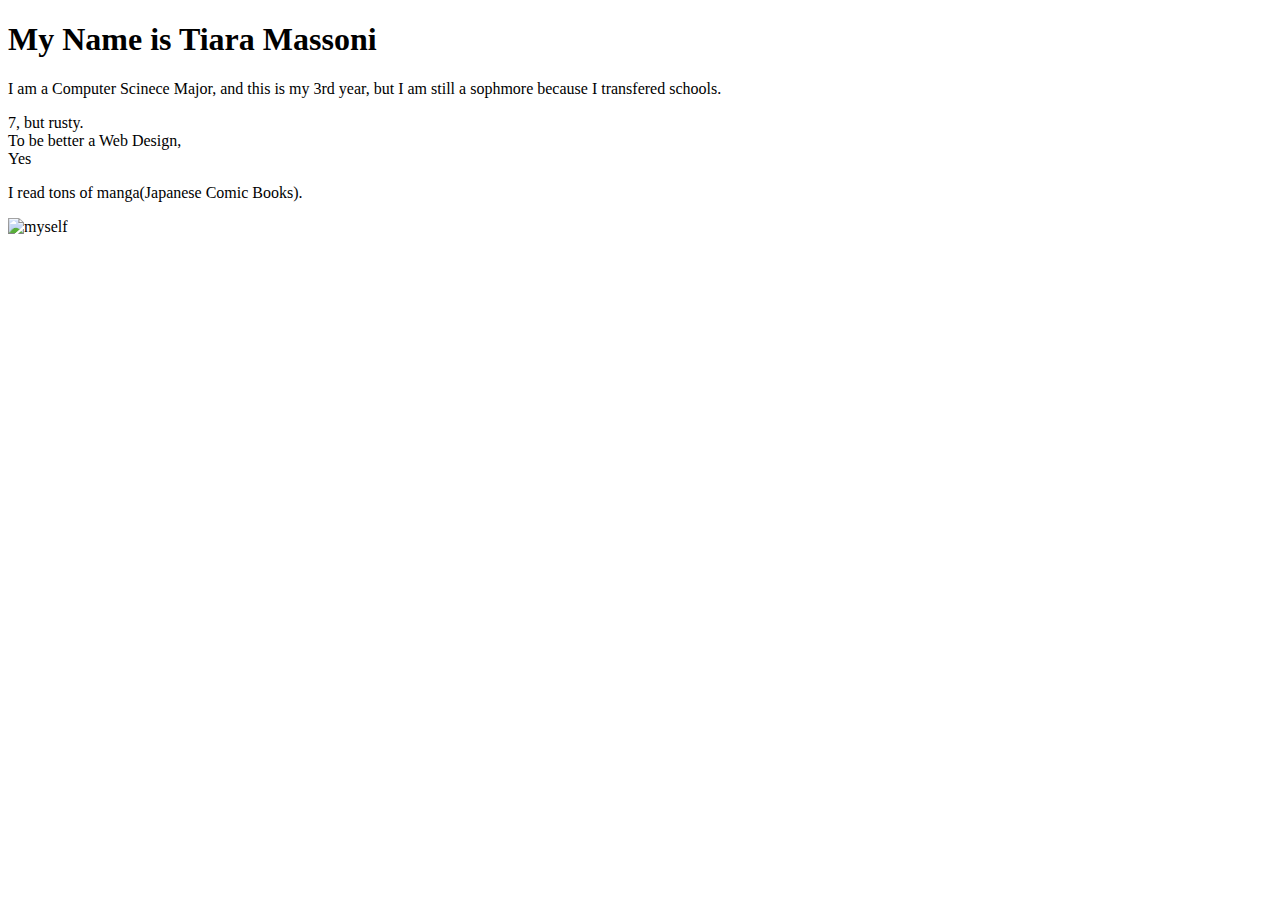
==== index.html @ 7575a638 "Update index.html" ====
﻿<!DOCTYPE html>
<html>
<body>

<h1> My Name is Tiara Massoni </h1>

<p> I am a Computer Scinece Major, and this is my 3rd year, but I am still a sophmore because I transfered schools. </p>

<u1>
   <li> 7, but rusty. </li> 
   <li> To be better a Web Design, </li>
   <li> Yes </li>
</u1>

<p> I read tons of manga(Japanese Comic Books). </p>

<img src="webcam-toy-photo1.jpg" alt="myself"/>

</body>

</html>
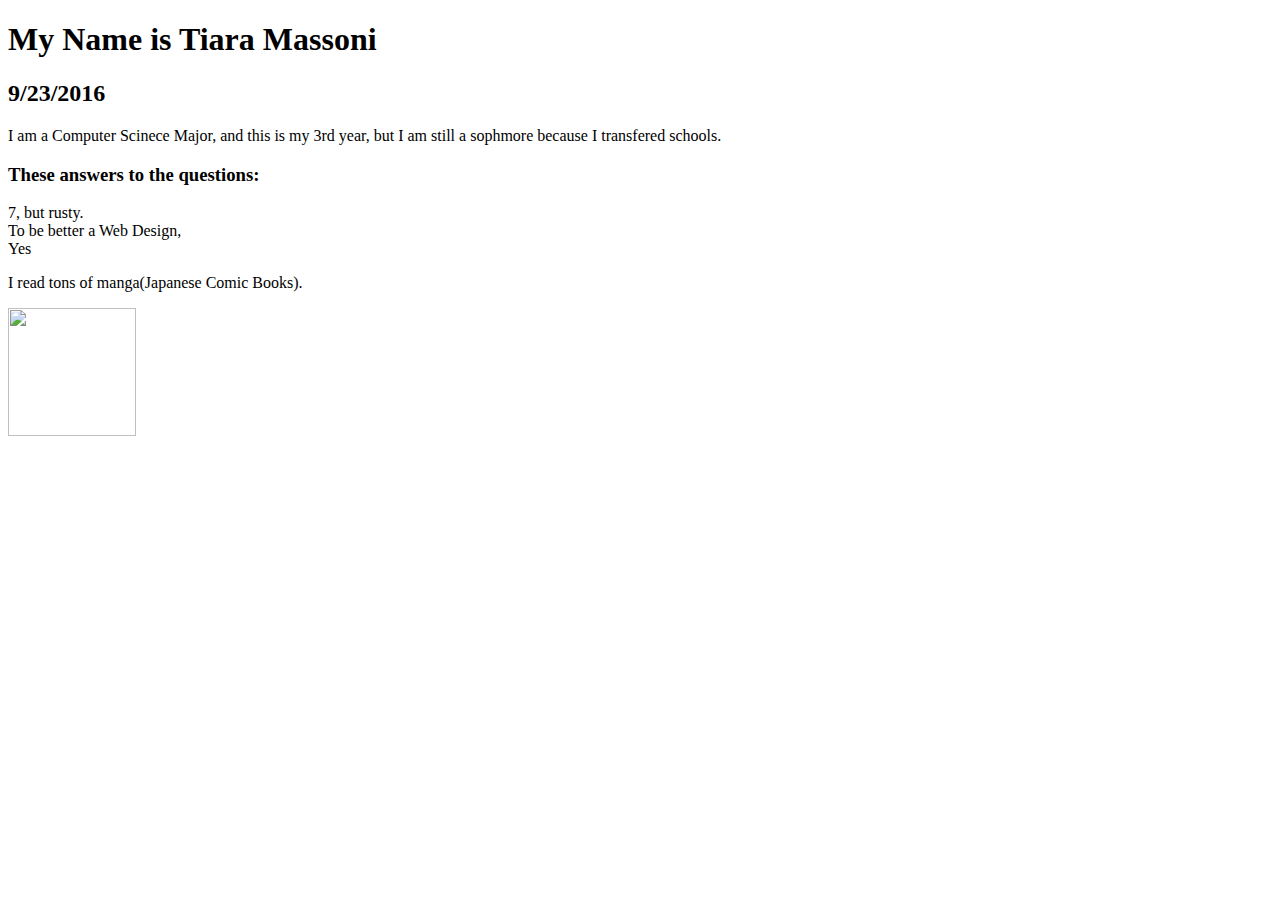
==== commit 28d1628b: "Update index.html" ====
--- a/index.html
+++ b/index.html
@@ -1,10 +1,14 @@
-﻿<!DOCTYPE html>
+<!DOCTYPE html>
 <html>
 <body>
 
 <h1> My Name is Tiara Massoni </h1>
 
+<h2> 9/23/2016 </h2>
+
 <p> I am a Computer Scinece Major, and this is my 3rd year, but I am still a sophmore because I transfered schools. </p>
+
+<h3> These answers to the questions: </h3>
 
 <u1>
    <li> 7, but rusty. </li> 
@@ -14,7 +18,8 @@
 
 <p> I read tons of manga(Japanese Comic Books). </p>
 
-<img src="webcam-toy-photo1.jpg" alt="myself"/>
+<img src="webcam-toy-photo1.jpg" 
+style="width:128px;height:128px;">
 
 </body>
 
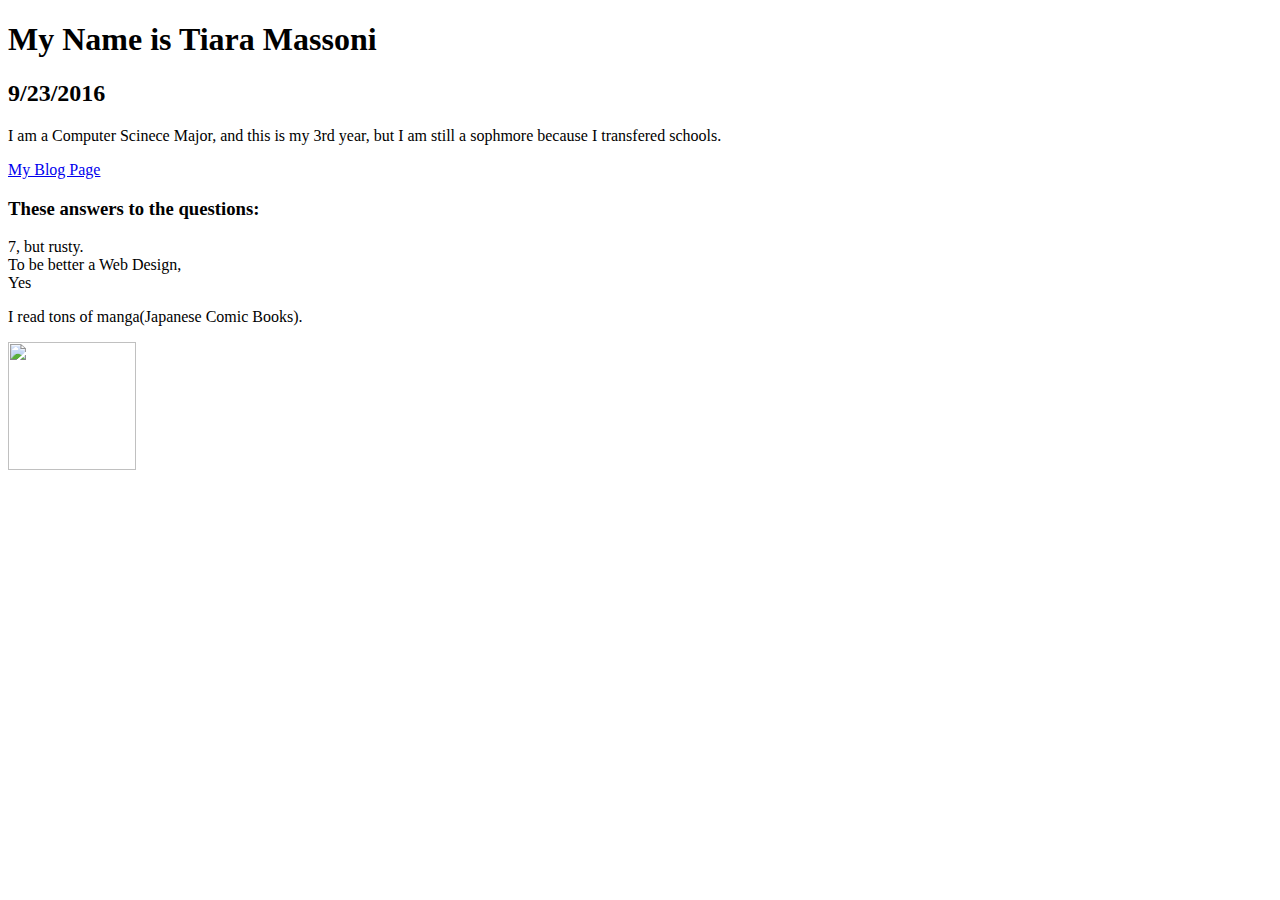
==== commit 20b0233c: "Update index.html" ====
--- a/index.html
+++ b/index.html
@@ -8,6 +8,8 @@
 
 <p> I am a Computer Scinece Major, and this is my 3rd year, but I am still a sophmore because I transfered schools. </p>
 
+<a href="blog.html"> My Blog Page</a>
+	
 <h3> These answers to the questions: </h3>
 
 <u1>
@@ -18,7 +20,7 @@
 
 <p> I read tons of manga(Japanese Comic Books). </p>
 
-<img src="webcam-toy-photo1.jpg" 
+<img src="https://github.com/OSU-CS290-F16/assignment-0-masst269/blob/master/webcam-toy-photo1.jpg" 
 style="width:128px;height:128px;">
 
 </body>
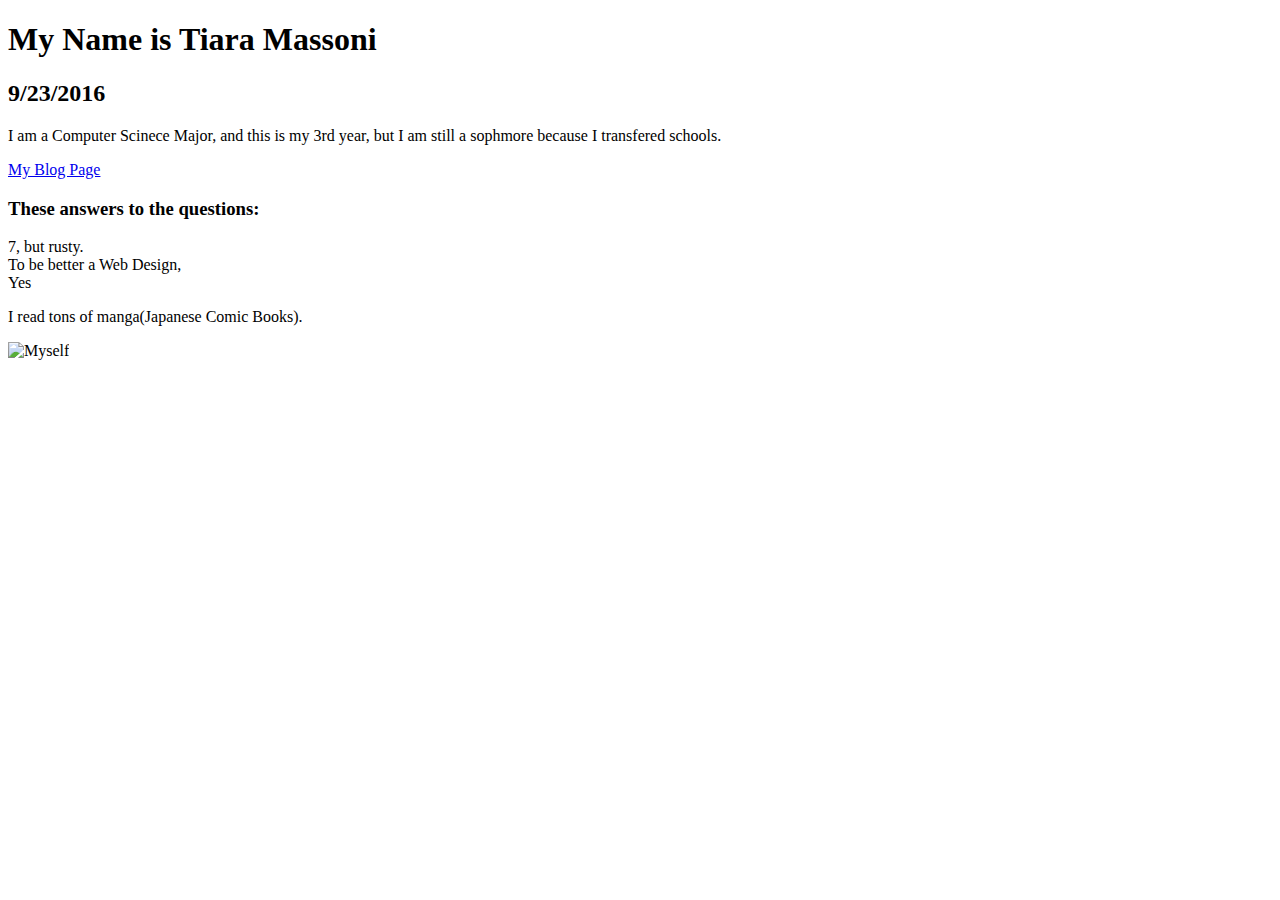
==== commit f61fe610: "Update index.html" ====
--- a/index.html
+++ b/index.html
@@ -20,8 +20,8 @@
 
 <p> I read tons of manga(Japanese Comic Books). </p>
 
-<img src="https://github.com/OSU-CS290-F16/assignment-0-masst269/blob/master/webcam-toy-photo1.jpg" 
-style="width:128px;height:128px;">
+<img src="https://webcam-toy-photo1.jpg" alt="Myself" 
+style="width:200px;height:200px;">
 
 </body>
 
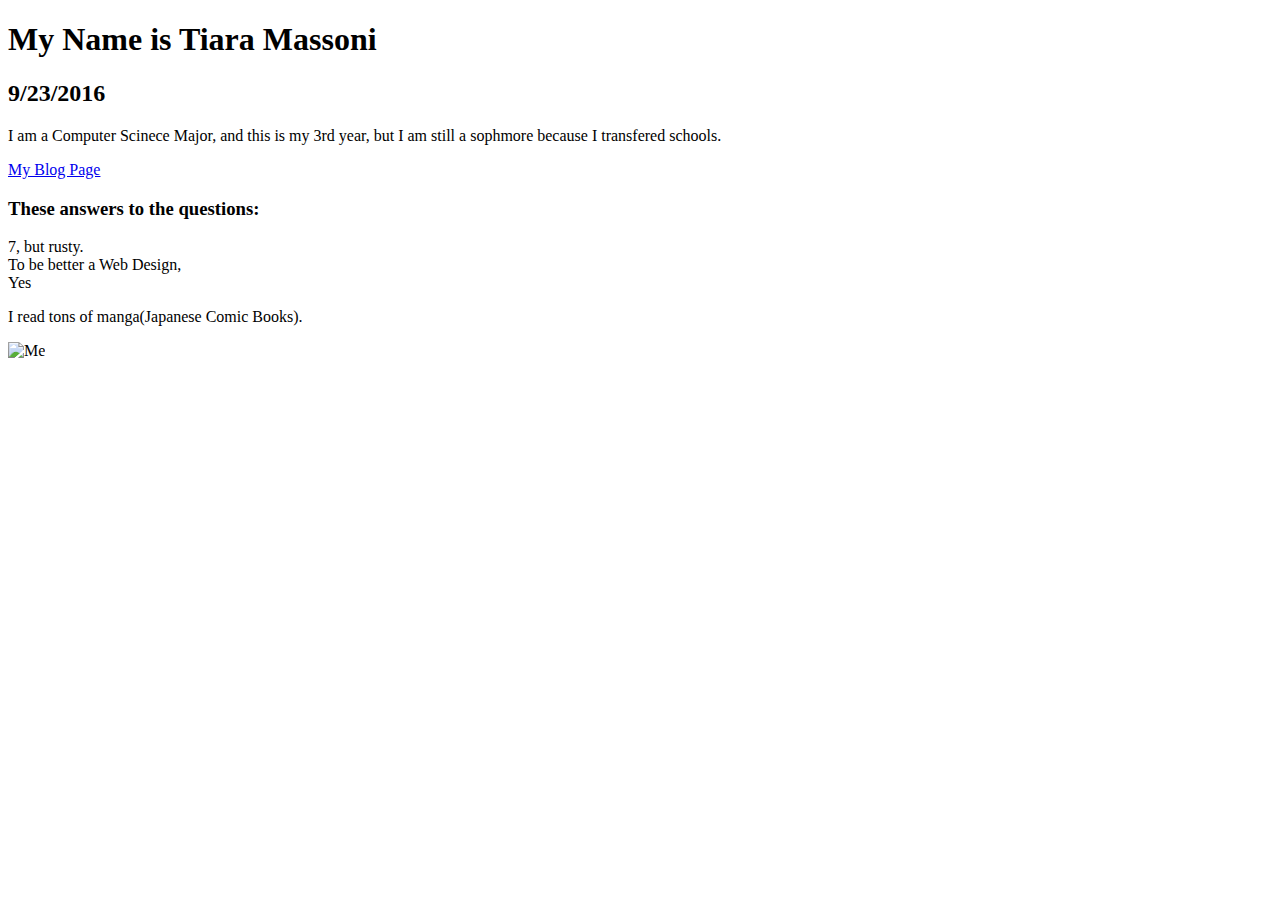
==== commit 0bca1c77: "Update index.html" ====
--- a/index.html
+++ b/index.html
@@ -20,8 +20,8 @@
 
 <p> I read tons of manga(Japanese Comic Books). </p>
 
-<img src="https://webcam-toy-photo1.jpg" alt="Myself" 
-style="width:200px;height:200px;">
+<img src="https://webcam-toy-photo1.jpg" alt="Me">
+
 
 </body>
 
